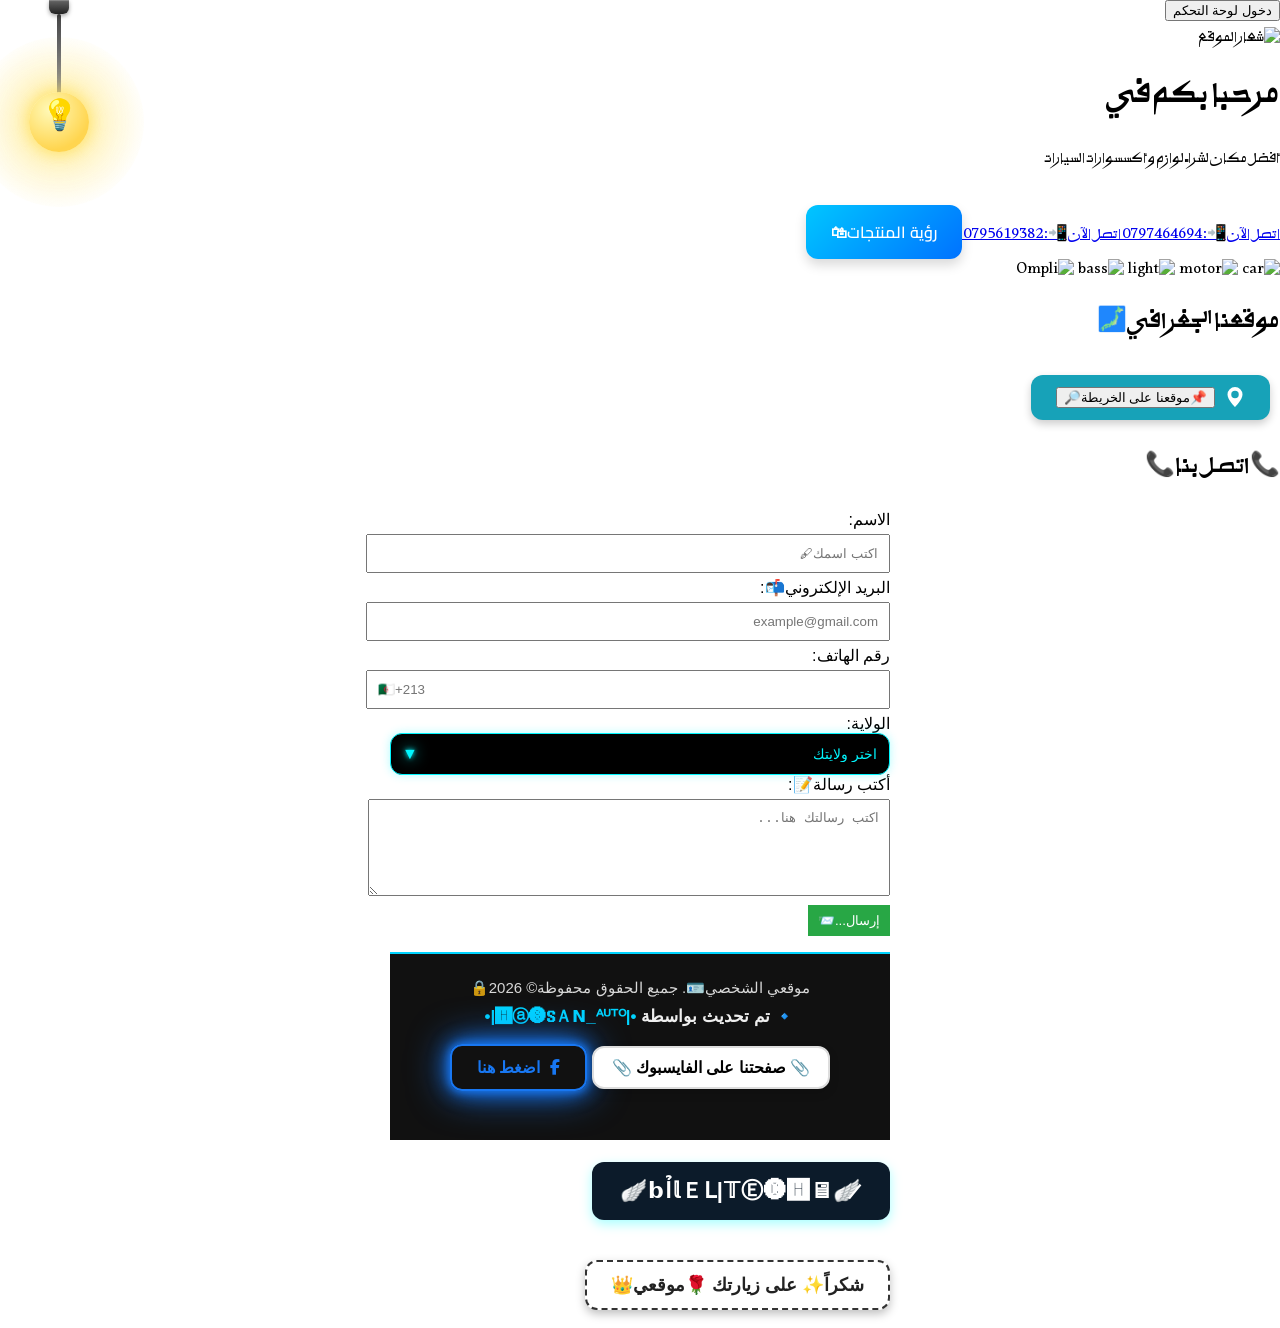
==== index.html @ 0c08e28c "Update index.html" ====
<!DOCTYPE html>
<html lang="ar" dir="rtl">

<head>
  
  <meta charset="UTF-8" />
  <meta name="viewport" content="width=device-width, initial-scale=1.0"/>
 
  <title>المطور X | متجر أكسسوارات سيارات</title>
  
  <!-- ربط الخط الجميل من Google Fonts -->
  
<link href="https://fonts.googleapis.com/css2?family=Cairo:wght@600&display=swap" rel="stylesheet">
  <link rel="preconnect" href="https://fonts.googleapis.com">
  <link rel="preconnect" href="https://fonts.gstatic.com" crossorigin>
  <link href="https://fonts.googleapis.com/css2?family=Ruwudu:wght@400;500;600;700&display=swap" rel="stylesheet">
  <!-- ربط ملف التنسيق -->
  <link rel="stylesheet" href="style.css" />
<link    rel="stylesheet"href="https://cdnjs.cloudflare.com/ajax/libs/font-awesome/6.5.0/css/all.min.css">
  <link href="https://unpkg.com/aos@2.3.1/dist/aos.css" rel="stylesheet">
  <link rel="preconnect" href="https://fonts.googleapis.com">
<link rel="preconnect" href="https://fonts.gstatic.com" crossorigin>
<link href="https://fonts.googleapis.com/css2?family=Mada:wght@200..900&display=swap" rel="stylesheet">
  
<style>
  
#topBtn{
    position: fixed;
    bottom: 25px;
    left: 5px;

    width: 45px;
    height: 45px;

    justify-content: center;
    align-items: center;

    border: none;
    border-radius: 50%;

    background: #00d4ff;
    color: #000;
    font-size: 20px;

    cursor: pointer;
    display: none;

    box-shadow: 0 10px 25px rgba(0,212,255,.45);
    transition: .3s;
    z-index: 999;
}

#topBtn i{
    line-height: 1;
}

#topBtn:hover{
    transform: translateY(-5px);
}
/* 🔥 select نيون */
.select-wrapper{
  position:relative;
}

.select-wrapper select{
  width:100%;
  padding:12px;
  border-radius:12px;
  border:1px solid #00f7ff;
  background:#000;
  color:#00f7ff;
  font-size:14px;
  outline:none;
  appearance:none;
  cursor:pointer;
  transition:0.3s;
  box-shadow:0 0 10px rgba(0,247,255,0.3);
}

/* hover */
.select-wrapper select:hover{
  box-shadow:
    0 0 10px #00f7ff,
    0 0 20px #00f7ff;
}

/* focus */
.select-wrapper select:focus{
  border-color:#ff00ff;
  box-shadow:
    0 0 10px #ff00ff,
    0 0 25px #ff00ff,
    0 0 40px #ff00ff;
}

/* السهم النيون */
.select-wrapper::after{
  content:"▼";
  position:absolute;
  left:12px;
  top:50%;
  transform:translateY(-50%);
  color:#00f7ff;
  text-shadow:
    0 0 5px #00f7ff,
    0 0 15px #00f7ff;
  pointer-events:none;
}
    body {
      font-family: 'Ruwudu', sans-serif;
      margin: 0;
      padding: 0;
    }

    .fb-neon-btn {
      display: inline-flex;
      align-items: center;
      gap: 10px;
      padding: 12px 25px;
      color: #1877f2;
      font-weight: bold;
      text-decoration: none;
      border: 2px solid #1877f2;
      border-radius: 12px;
      box-shadow: 0 0 8px #1877f2,
                  0 0 20px #1877f2,
                  0 0 40px #1877f2;
      transition: 0.3s ease;
    }

    .fb-neon-btn:hover {
      background: #1877f2;
      color: white;
      transform: scale(1.05);
      box-shadow: 0 0 15px #1877f2,
                  0 0 40px #1877f2,
                  0 0 80px #1877f2;
    }

    .custom-box {
      display: inline-block;
      padding: 12px 24px;
      font-size: 18px;
      font-weight: 600;
      background: #fff;
      border-radius: 12px;
      border: 2px dashed #333;
      box-shadow: 0 4px 10px rgba(0,0,0,0.25);
      opacity: 0;
      transform: translateY(50px);
      transition: 1s;
    }

    .custom-box.show {
      opacity: 1;
      transform: translateY(0);
    }
.fb-title{
  display:inline-block;
  background:#fff;
  color:#000;
  padding:10px 18px;
  border-radius:12px;
  border:2px solid #ddd;
  font-weight:bold;
  margin-bottom:10px;
  box-shadow:0 4px 10px rgba(0,0,0,0.15);
}
  /* انتقال سلس */
body{
    transition: background .6s,color .6s;
}

/* الوضع المظلم */
body.dark-mode{
    background:#111;
    color:#fff;
}

/* يمكن إضافة العناصر التي تريد تغييرها */
body.dark-mode .hero,
body.dark-mode .footer-box{
    background:#181818;
    color:#fff;
}

body.dark-mode a{
    color:#00e5ff;
}
  
/* المصباح */
.lamp-container{
    position: fixed;
    top: 0;
    left: 59px;
    z-index: 99999;
    transition: .4s ease;
}

/* قاعدة التثبيت العلوية */
.lamp-container::before{
    content:"";
    position:absolute;
    top:0;
    left:50%;
    transform:translateX(-50%);
    width:20px;
    height:14px;
    background:linear-gradient(to bottom,#666,#222);
    border-radius:0 0 6px 6px;
    box-shadow:
        inset 0 1px 1px rgba(255,255,255,.25),
        0 2px 4px rgba(0,0,0,.35);
}

/* السلك */
.lamp-cord{
    width:4px;
    height:80px;
    margin:14px auto 0;
    background:linear-gradient(to bottom,#444,#999);
    border-radius:4px;
}

/* جسم المصباح */
.lamp{
    width:60px;
    height:60px;
    margin:-2px auto 0;
    border-radius:50%;
    background:radial-gradient(circle at 35% 30%,#fff9b8,#ffd54f 70%);
    display:flex;
    justify-content:center;
    align-items:center;
    font-size:30px;
    cursor:pointer;
    position:relative;
    box-shadow:
        0 0 18px rgba(255,220,70,.8),
        0 0 45px rgba(255,220,70,.45);
    transition:.4s;
}

/* هالة الضوء */
.lamp::before{
    content:"";
    position:absolute;
    top:50%;
    left:50%;
    transform:translate(-50%,-50%);
    width:170px;
    height:170px;
    border-radius:50%;
    background:radial-gradient(circle,
        rgba(255,230,120,.55) 0%,
        rgba(255,230,120,.25) 45%,
        transparent 75%);
    z-index:-1;
}

/* حركة بسيطة */
.lamp-container:hover{
    transform:rotate(3deg);
}
  
body.dark-mode .lamp{
    background: #666;
    box-shadow: none;
}

body.dark-mode .lamp{
    background:#666;
    box-shadow:none;
}
  .custom-box{
    opacity:0;
    transform:translateY(80px);
    transition:all 1.2s ease;

    display:inline-block;
    padding:12px 24px;
    font-size:18px;
    font-weight:600;
    color:#222;
    background:#fff;
    border-radius:12px;
    border:2px dashed #333;
    box-shadow:0 4px 10px rgba(0,0,0,.25);
    font-family:Tahoma,sans-serif;
    text-align:center;
}

.custom-box.show{
    opacity:1;
    transform:translateY(0);
}

.🪽🖥𝗯ỉ𝕝Ｅ𝖫|𝕋Ⓔ🅒🅷🪽{
    font-size:42px;
    font-weight:bold;
    text-transform:uppercase;
    background:linear-gradient(90deg,#ff8a00,#ff3d81,#7aff,#00d4ff,#00c853,#ffe100);
    background-size:400% 400%;
    -webkit-background-clip:text;
    -webkit-text-fill-color:transparent;
    animation:gradientFlow 6s ease infinite;
    font-family:Arial,sans-serif;
    text-align:center;
    margin:20px 0;
}
  .footer-box {
    text-align: center;
    background: #111;       /* خلفية داكنة */
    padding: 25px 15px;
    color: #eee;            /* لون النص */
    font-family: "Tahoma", sans-serif;
    border-top: 2px solid #00d4ff; /* خط علوي ملون */
  }

  .footer-box .rights {
    font-size: 15px;
    margin: 0 0 8px;
    opacity: 0.9;
  }

  .footer-box .dev {
    font-size: 17px;
    font-weight: 600;
    margin: 0 0 10px;
  }

  .footer-box .dev span {
    color: #00d4ff; /* إبراز اسم المطور */
    font-weight: bold;
  }
  .footer-box .contact {
    font-size: 16px;
    margin: 0;
    font-weight: 500;
  }

  .footer-box .contact span {
    color: #fff;
    background: #00d4ff;
    padding: 4px 10px;
    border-radius: 8px;
    margin: 0 4px;
    display: inline-block;
  }
  .bilal-tech {
    display: inline-block;
    padding: 14px 28px;
    font-size: 22px;
    font-weight: bold;
    color: #fff;
    background: #0c1b2a; /* خلفية غامقة */
    border-radius: 12px; /* الحواف المستديرة */
    box-shadow: 0 4px 12px rgba(0, 255, 255, 0.35); /* ظل فاتح مثل الزر */
    text-align: center;
    text-transform: uppercase;
    letter-spacing: 1px;
    font-family: Arial, sans-serif;
  }
  </style>
</head>
  
<body>
  <!-- المصباح -->
<div class="lamp-container">
  <div class="lamp-cord"></div>

  <div class="lamp" id="lamp">
    💡
  </div>
</div>
  
  <button class="neon-btn" onclick="openAdmin()">دخول لوحة التحكم</button>


  <div class="background-image"></div>
  <!-- هذا الذي سيحمل الصورة -->
  <header class="hero">
    <img src="images/Store.png" alt="شعار الموقع" class="logo" />
<!-- النص تحت الصورة مباشرة -->
    <h1 class="main-title">
      <span id="typing"></span><span class="cursor"></span>
    </h1>

    <p>أفضل مكان لشراء لوازم وأكسسوارات السيارات</p>

  </header>

</body>

</html>

   
   <a href="tel:0797464694" class="call-btn">
    اتصل الآن📲: 0797464694
  </a>

  <a href="tel:0795619382" class="call-btn green">
    اتصل الآن📲: 0795619382
  </a>
    <!-- زر رؤية المنتجات -->

<a href="products.html" style="
    display: inline-block;
    margin-top: 15px;
    padding: 12px 25px;
    background: linear-gradient(135deg, #00c6ff, #0072ff);
    color: white;
    border-radius: 12px;
    text-decoration: none;
    font-weight: 600;
    font-family: 'Cairo', sans-serif;
    box-shadow: 0 6px 12px rgba(0, 0, 0, 0.15);
    transition: transform 0.2s ease;">
    رؤية المنتجات🛍
  </a>

  <section class="slider">
    <div class="slides">
      <img src="images/slider_car.jpg" class="slide" alt="car">
      <img src="images/slider_motor.jpg" class="slide" alt="motor">
      <img src="images/slider_light.jpg" class="slide" alt="light">
      <img src="images/slider_bass.jpg"
        class="slide" alt="bass">
        <img src="images/slider_0mpli.jpg"
        class="slide" alt="Ompli">
        
    </div>
  </section>

  <h2>موقعنا الجغرافي 🗾</h2>

  <!-- زر الموقع هنا -->
  <a href="https://www.google.com/maps?q=R5QC%2BC86+Mesra" target="_blank" style="
    display: inline-flex;
    align-items: center;
    gap: 10px;
    padding: 12px 25px;
    background-color: #17a2b8;
    color: white;
    border-radius: 12px;
    text-decoration: none;
    font-weight: bold;
    font-family: Arial, sans-serif;
    margin: 10px;
    box-shadow: 0 4px 8px rgba(0, 0, 0, 0.2);
    transition: background-color 0.3s ease, transform 0.3s ease;
  ">
    <svg xmlns="http://www.w3.org/2000/svg" width="20" height="20" fill="white" viewBox="0 0 16 16">
      <path d="M8 16s6-5.686 6-10A6 6 0 0 0 2 6c0 4.314 6 10 6 10zm0-7a3 3 0 1 1 0-6 3 3 0 0 1 0 6z"/>
    </svg>
        <meta charset="UTF-8">
    <title> 🔎موقعنا على الخريطة📌</title>
    <link rel="stylesheet" href="style.css">
    <button class="map-button">📌موقعنا على الخريطة🔎</button>
    
  </a>

<section id="contact">
  <h2>📞اتصل بنا📞</h2>
 <form action="https://formspree.io/f/myzwyrjk" method="POST" style="max-width: 500px; margin: auto; direction: rtl; font-family: Arial;">

  <label for="name">الاسم:</label><br>
  <input type="text" id="name" name="name" placeholder="اكتب اسمك🖋" required style="width: 100%; padding: 10px; margin: 5px 0;"><br>
  <label for="email">البريد الإلكتروني📬:</label><br>
  <input type="email" id="email" name="email" placeholder="example@gmail.com" required style="width: 100%; padding: 10px; margin: 5px 0;"><br>
<label for="phone">رقم الهاتف:</label><br>
<input type="tel" id="phone" name="phone" placeholder=🇩🇿+213 required style="width: 100%; padding: 10px; margin: 5px 0;"><br>

<label for="ولاية">الولاية:</label><br>

<div class="select-wrapper">
  <select id="wilaya" name="wilaya" required>
    <option value="">اختر ولايتك</option>

    <option value="01">01 - أدرار</option>
    <option value="02">02 - الشلف</option>
    <option value="03">03 - الأغواط</option>
    <option value="04">04 - أم البواقي</option>
    <option value="05">05 - باتنة</option>
    <option value="06">06 - بجاية</option>
    <option value="07">07 - بسكرة</option>
    <option value="08">08 - بشار</option>
    <option value="09">09 - البليدة</option>
    <option value="10">10 - البويرة</option>
    <option value="11">11 - تمنراست</option>
    <option value="12">12 - تبسة</option>
    <option value="13">13 - تلمسان</option>
    <option value="14">14 - تيارت</option>
    <option value="15">15 - تيزي وزو</option>
    <option value="16">16 - الجزائر</option>
    <option value="17">17 - الجلفة</option>
    <option value="18">18 - جيجل</option>
    <option value="19">19 - سطيف</option>
    <option value="20">20 - سعيدة</option>
    <option value="21">21 - سكيكدة</option>
    <option value="22">22 - سيدي بلعباس</option>
    <option value="23">23 - عنابة</option>
    <option value="24">24 - قالمة</option>
    <option value="25">25 - قسنطينة</option>
    <option value="26">26 - المدية</option>
    <option value="27">27 - مستغانم</option>
    <option value="28">28 - المسيلة</option>
    <option value="29">29 - معسكر</option>
    <option value="30">30 - ورقلة</option>
    <option value="31">31 - وهران</option>
    <option value="32">32 - البيض</option>
    <option value="33">33 - إليزي</option>
    <option value="34">34 - برج بوعريريج</option>
    <option value="35">35 - بومرداس</option>
    <option value="36">36 - الطارف</option>
    <option value="37">37 - تندوف</option>
    <option value="38">38 - تيسمسيلت</option>
    <option value="39">39 - الوادي</option>
    <option value="40">40 - خنشلة</option>
    <option value="41">41 - سوق أهراس</option>
    <option value="42">42 - تيبازة</option>
    <option value="43">43 - ميلة</option>
    <option value="44">44 - عين الدفلى</option>
    <option value="45">45 - النعامة</option>
    <option value="46">46 - عين تموشنت</option>
    <option value="47">47 - غرداية</option>
    <option value="48">48 - غليزان</option>
    <option value="49">49 - تيميمون</option>
    <option value="50">50 - برج باجي مختار</option>
    <option value="51">51 - أولاد جلال</option>
    <option value="52">52 - بني عباس</option>
    <option value="53">53 - عين صالح</option>
    <option value="54">54 - عين قزام</option>
    <option value="55">55 - تقرت</option>
    <option value="56">56 - جانت</option>
    <option value="57">57 - المغير</option>
    <option value="58">58 - المنيعة</option>
  </select>
</div>

  <label for="message">أكتب رسالة📝:</label><br>
  <textarea id="message" name="message" placeholder="اكتب رسالتك هنا..." rows="5" required style="width: 100%; padding: 10px; margin: 5px 0;"></textarea><br>

  <button type="submit" style="background-color: #28a745; color: white; padding: 8px 10px; border: none; cursor: pointer;">
    إرسال...📨
  </button>
 </p>
   
 </div>
 
  <footer class="footer-box">
  <p class="rights"> موقعي الشخصي🪪. جميع الحقوق محفوظة© 2026🔒</p>

 <p class="dev">🔹  تم تحديث بواسطة <span>•|🅷ⓐ🅢𝐒Ａ𝗡_ᴬᵁᵀᴼ|•</span></p>

<p class="fb">
  <span class="fb-title">📎 صفحتنا على الفايسبوك 📎</span>

  <a href="https://www.facebook.com/lhsn.shyr" target="_blank" class="fb-neon-btn">
      <i class="fab fa-facebook-f"></i>
      اضغط هنا
  </a>
</p>
</footer>
   
<p class="bilal-tech">̷🪽🖥𝗯ỉ𝕝Ｅ𝖫|𝕋Ⓔ🅒🅷🪽
</p>

   <button id="topBtn">

<i class="fa-solid fa-arrow-up"></i>

   </button>
   
<style>
  
</style>
   
    <script src="https://kit.fontawesome.com/yourkitcode.js" crossorigin="anonymous">
      
    </script>
   <script>
   </script>
   
<script src="https://kit.fontawesome.com/yourkitcode.js" crossorigin="anonymous"></script>

<script src="https://unpkg.com/aos@2.3.1/dist/aos.js"></script>

<p class="custom-box" id="thanks">
شكراً✨ على زيارتك 🌹موقعي👑
</p>

<script>
AOS.init();

window.onload = function(){

    const lamp = document.getElementById("lamp");

    if(lamp){
        lamp.onclick = function(){
            document.body.classList.toggle("dark-mode");
        };
    }

    const thanks = document.getElementById("thanks");

    if(thanks){

        const observer = new IntersectionObserver(entries=>{
            entries.forEach(entry=>{
                if(entry.isIntersecting){
                    thanks.classList.add("show");
                }
            });
        });

        observer.observe(thanks);
    }

};
  let lastScroll = 0;

window.addEventListener("scroll", function () {

    const lampContainer = document.querySelector(".lamp-container");
    const currentScroll = window.pageYOffset;

    if (currentScroll > 100) {
        lampContainer.style.opacity = "0";
        lampContainer.style.transform = "translate(-50%, -80px)";
        lampContainer.style.pointerEvents = "none";
    } else {
        lampContainer.style.opacity = "1";
        lampContainer.style.transform = "translate(-50%, 0)";
        lampContainer.style.pointerEvents = "auto";
    }

});
  const topBtn = document.getElementById("topBtn");

window.addEventListener("scroll", () => {
    topBtn.style.display = window.scrollY > 500 ? "flex" : "none";
});

topBtn.addEventListener("click", function (e) {
    e.preventDefault();

    window.scrollTo({
        top: 0,
        behavior: "smooth"
    });
});
  function openAdmin() {
  let pass = prompt("أدخل كلمة السر:");

  if (pass === "🅽🅾🆁 🅷🅾🅱🅸 31") {
    window.location.href = "admin.html";
  } else {
    alert("كلمة السر غير صحيحة ❌");
  }
  }
  const text = "مرحبا بكم في متجرنا المتواضع";
    let i = 0;
    const speed = 100;

    function typeWriter() {
      if (i < text.length) {
        document.getElementById("typing").textContent += text.charAt(i);
        i++;
        setTimeout(typeWriter, speed);
      }
    }

    window.addEventListener("DOMContentLoaded", typeWriter);
  
  let index = 0;
    const slides = document.querySelectorAll('.slide');
    setInterval(() => {
      slides.forEach((slide, i) => {
        slide.style.display = i === index ? 'block' : 'none';
      });
      index = (index + 1) % slides.length;
    }, 3000);

</script>
<style>
</body>
</html>
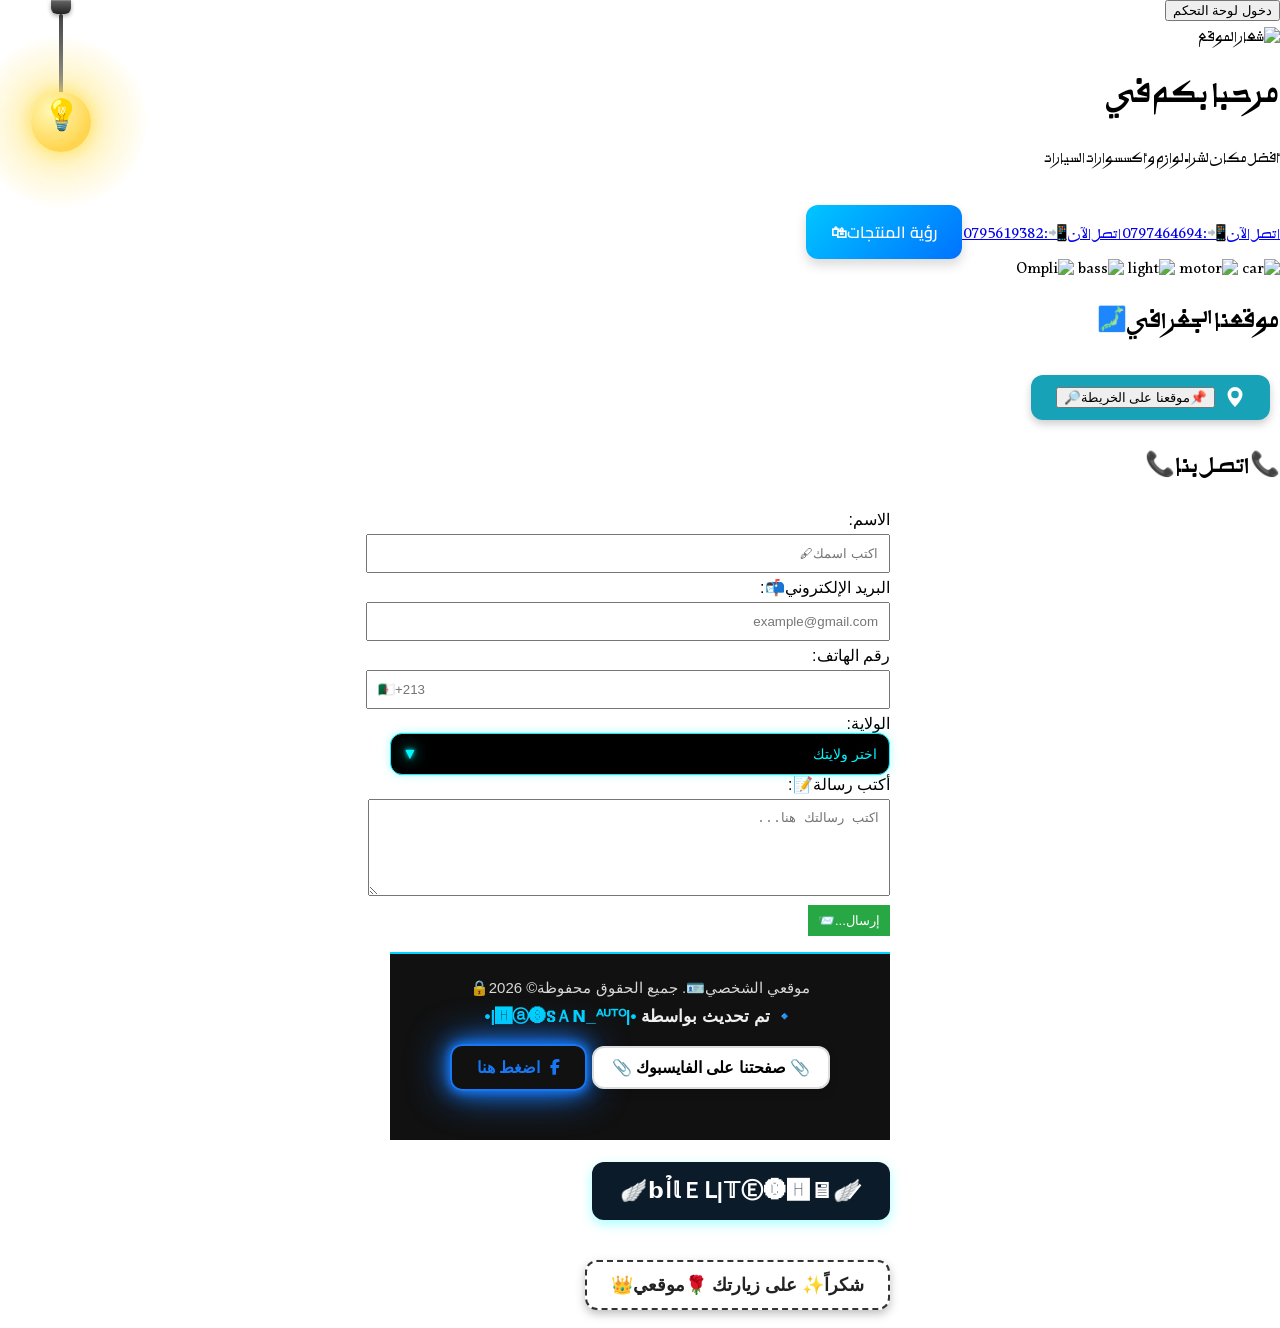
==== commit 93dc5661: "Adjust lamp container position from left 59px to 61px" ====
--- a/index.html
+++ b/index.html
@@ -192,7 +192,7 @@
 .lamp-container{
     position: fixed;
     top: 0;
-    left: 59px;
+    left: 61px;
     z-index: 99999;
     transition: .4s ease;
 }
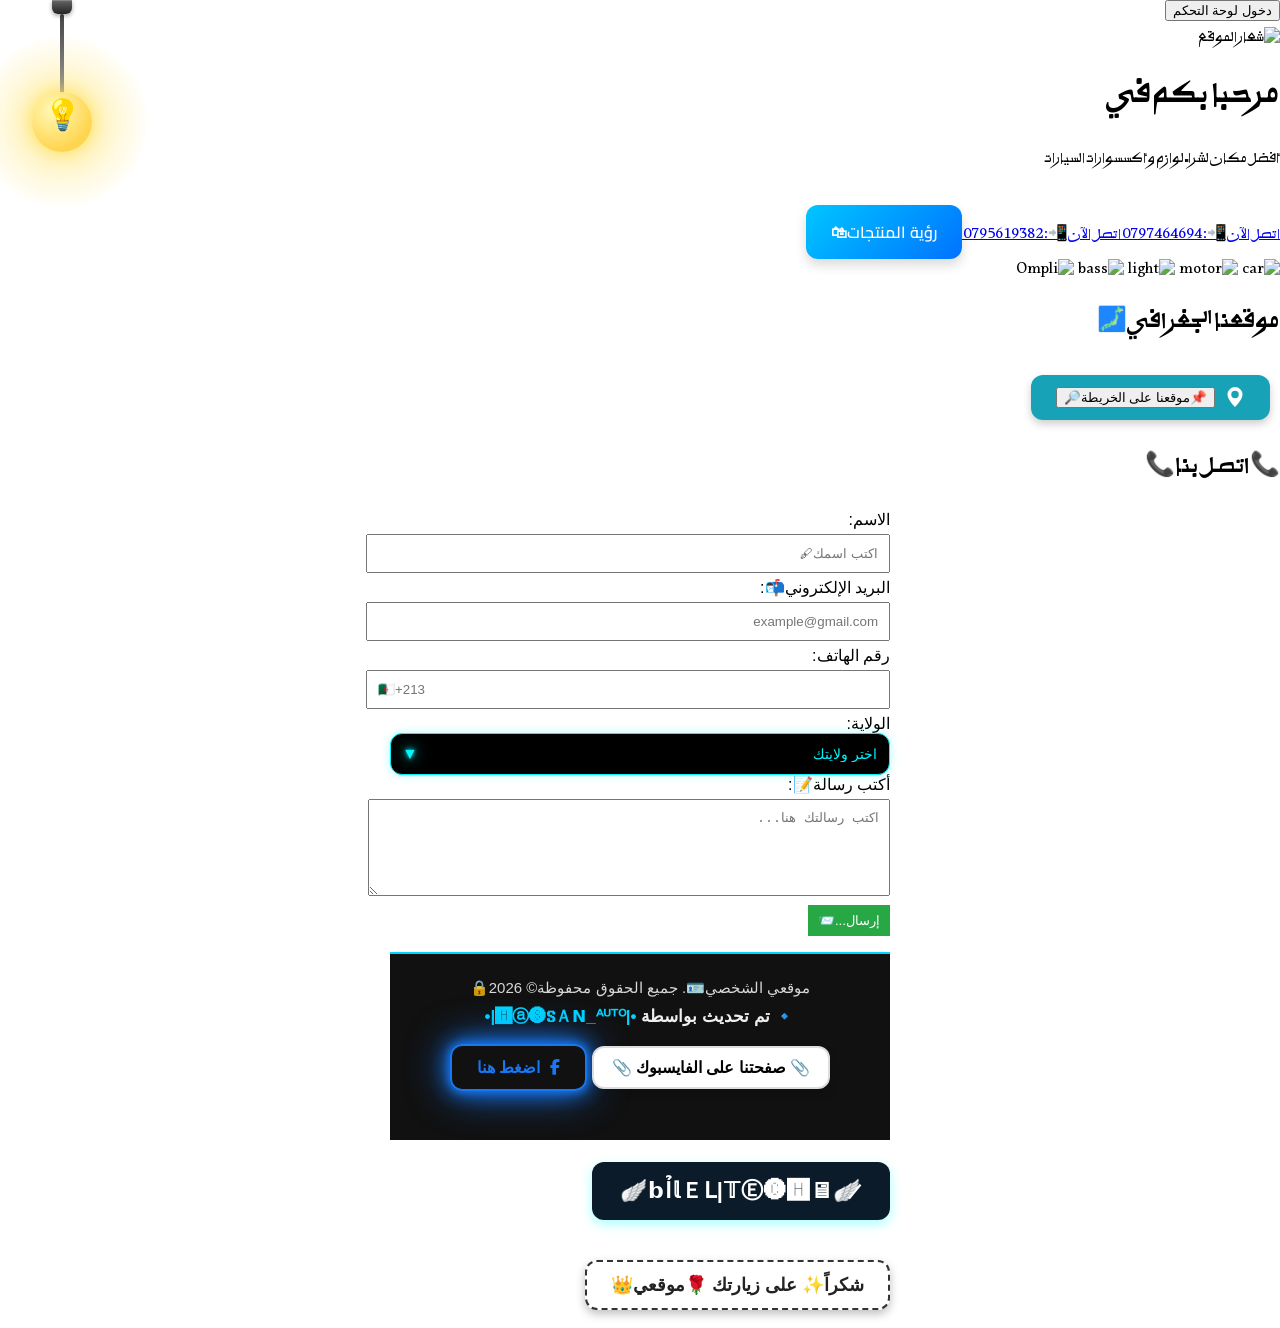
==== commit 32a72689: "Adjust left position of lamp container by 1px" ====
--- a/index.html
+++ b/index.html
@@ -192,7 +192,7 @@
 .lamp-container{
     position: fixed;
     top: 0;
-    left: 61px;
+    left: 62px;
     z-index: 99999;
     transition: .4s ease;
 }
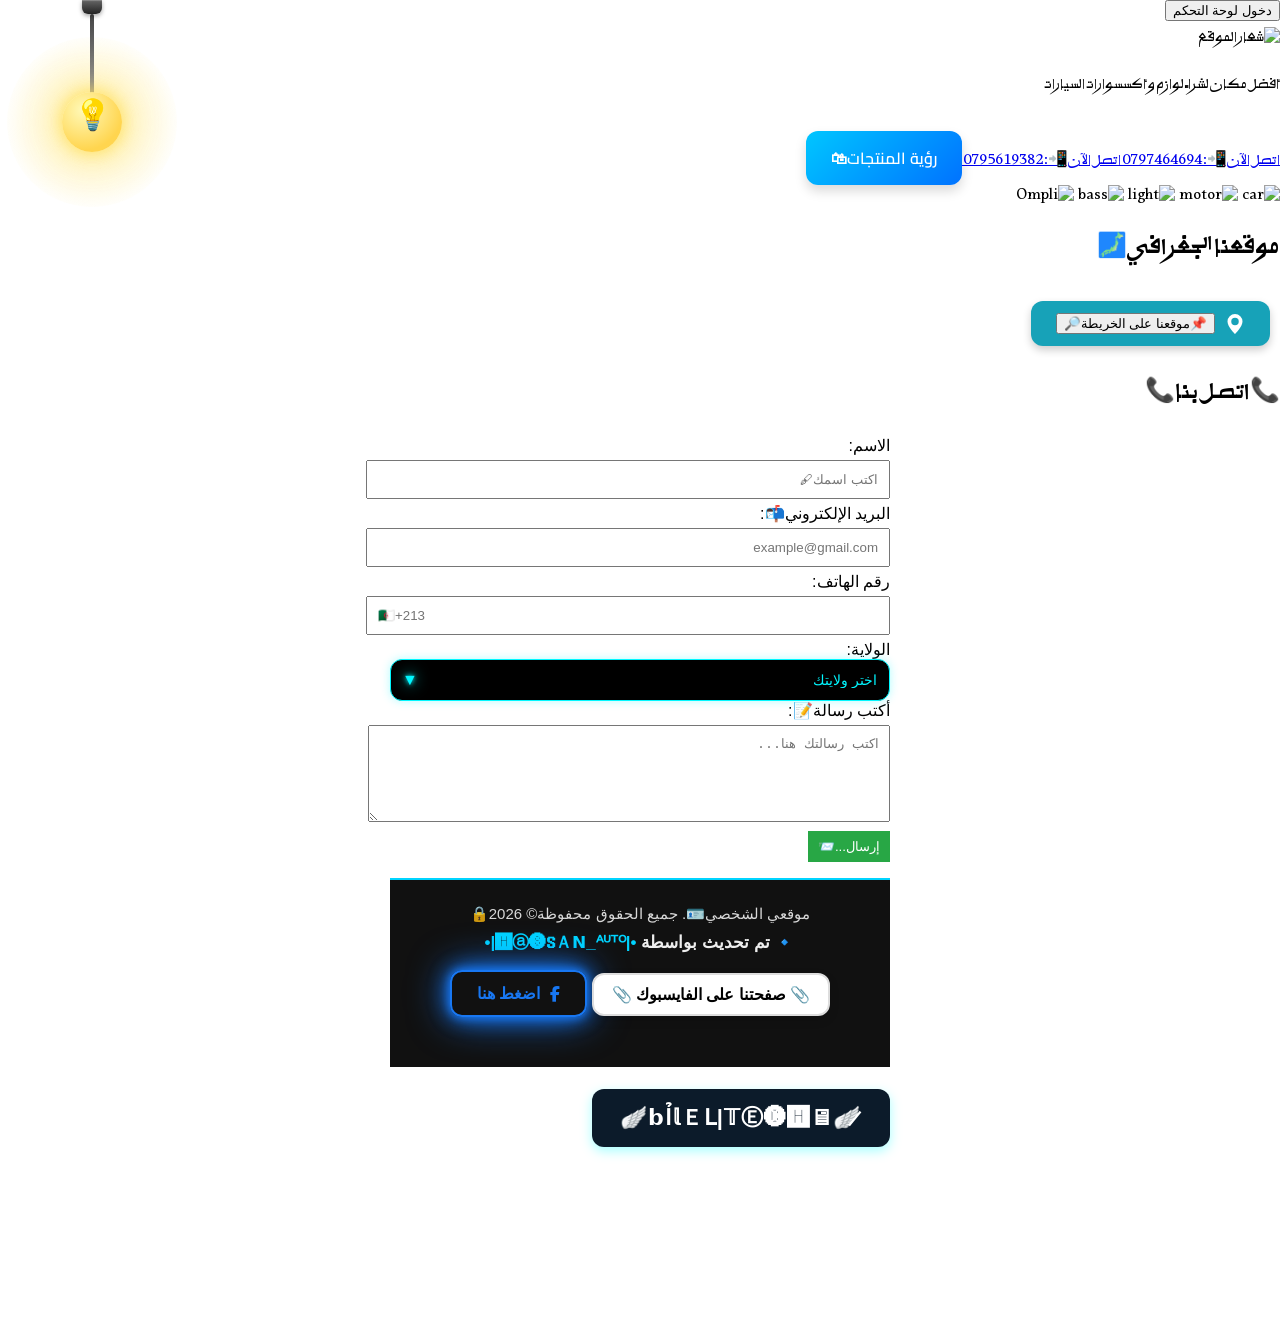
==== commit c515a839: "Add files via upload" ====
--- a/index.html
+++ b/index.html
@@ -361,6 +361,29 @@
     letter-spacing: 1px;
     font-family: Arial, sans-serif;
   }
+
+  .hero{
+    position: relative;
+    overflow: hidden;
+}
+
+#heroCanvas{
+    position: absolute;
+    inset: 0;
+    width: 100%;
+    height: 100%;
+    display: block;
+    z-index: 0;
+}
+
+.hero-content{
+    position: relative;
+    z-index: 1;
+}
+  #heroCanvas{
+    pointer-events: none;
+  }
+  
   </style>
 </head>
   
@@ -378,6 +401,13 @@
 
 
   <div class="background-image"></div>
+  <section class="hero">
+    <canvas id="heroCanvas"></canvas>
+
+    <div class="hero-content">
+        <!-- المحتوى الحالي -->
+    </div>
+  </section>
   <!-- هذا الذي سيحمل الصورة -->
   <header class="hero">
     <img src="images/Store.png" alt="شعار الموقع" class="logo" />
@@ -683,6 +713,7 @@
       index = (index + 1) % slides.length;
     }, 3000);
 
+  const app = TubesCursor(document.getElementById("heroCanvas"),{
 </script>
 <style>
 </body>
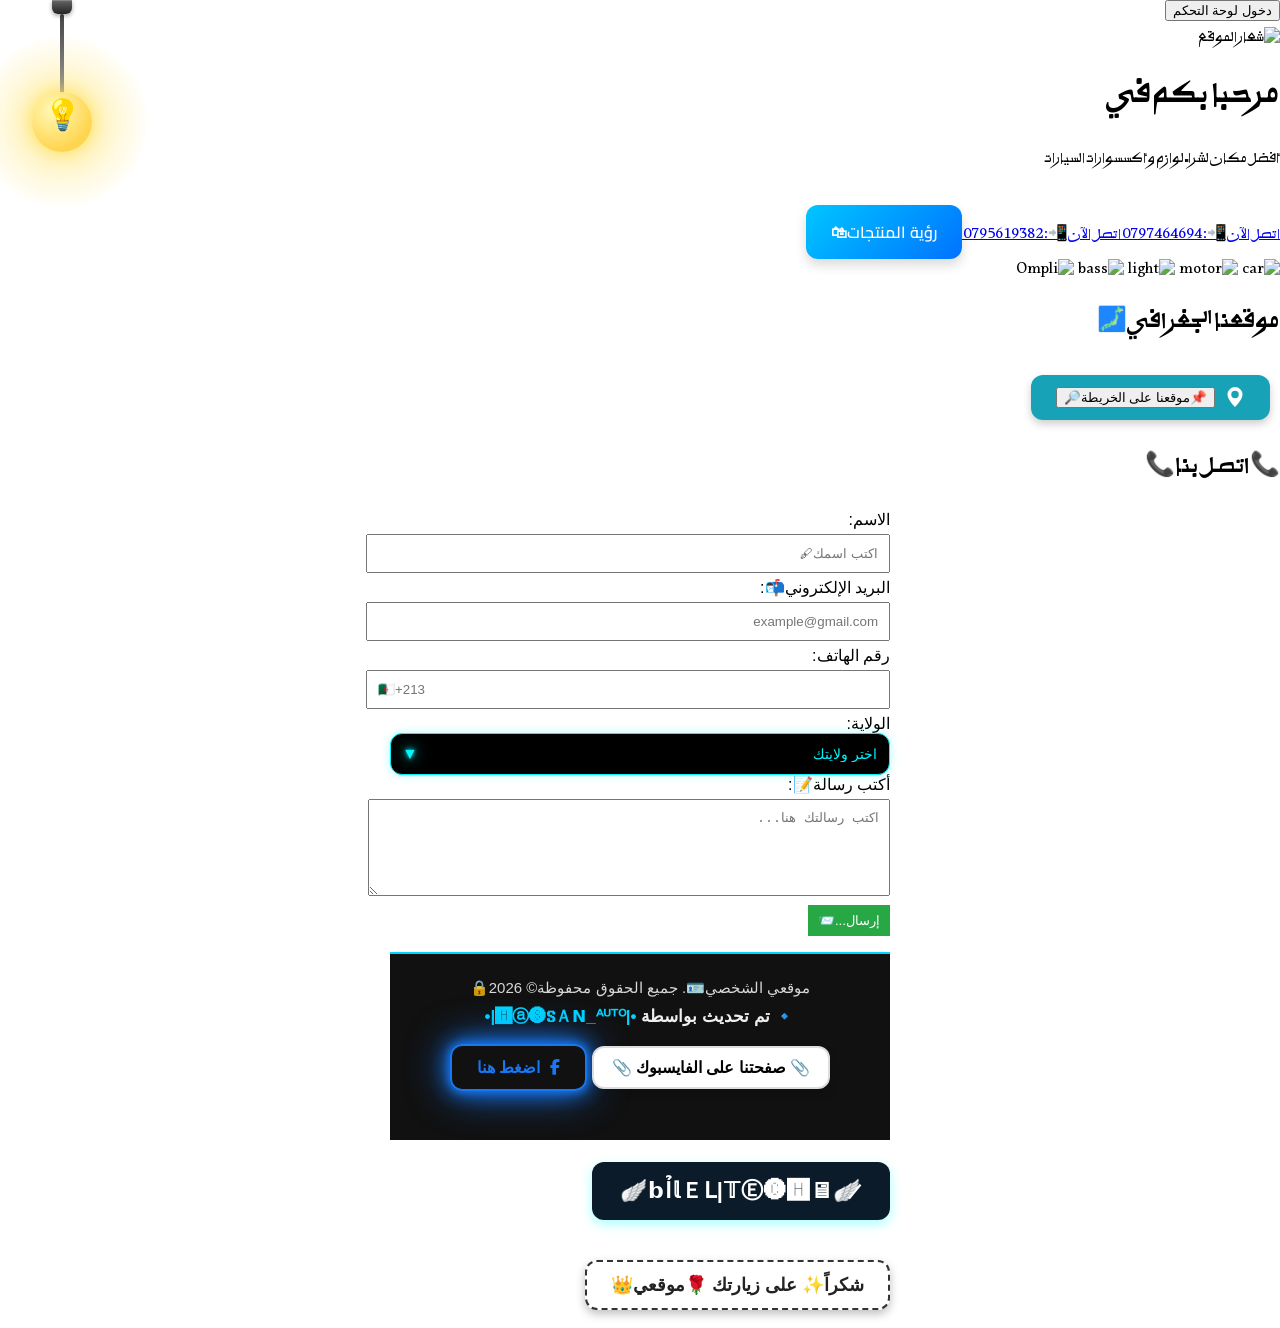
==== commit 533c98e7: "Add files via upload" ====
--- a/index.html
+++ b/index.html
@@ -361,29 +361,6 @@
     letter-spacing: 1px;
     font-family: Arial, sans-serif;
   }
-
-  .hero{
-    position: relative;
-    overflow: hidden;
-}
-
-#heroCanvas{
-    position: absolute;
-    inset: 0;
-    width: 100%;
-    height: 100%;
-    display: block;
-    z-index: 0;
-}
-
-.hero-content{
-    position: relative;
-    z-index: 1;
-}
-  #heroCanvas{
-    pointer-events: none;
-  }
-  
   </style>
 </head>
   
@@ -401,13 +378,6 @@
 
 
   <div class="background-image"></div>
-  <section class="hero">
-    <canvas id="heroCanvas"></canvas>
-
-    <div class="hero-content">
-        <!-- المحتوى الحالي -->
-    </div>
-  </section>
   <!-- هذا الذي سيحمل الصورة -->
   <header class="hero">
     <img src="images/Store.png" alt="شعار الموقع" class="logo" />
@@ -713,7 +683,6 @@
       index = (index + 1) % slides.length;
     }, 3000);
 
-  const app = TubesCursor(document.getElementById("heroCanvas"),{
 </script>
 <style>
 </body>
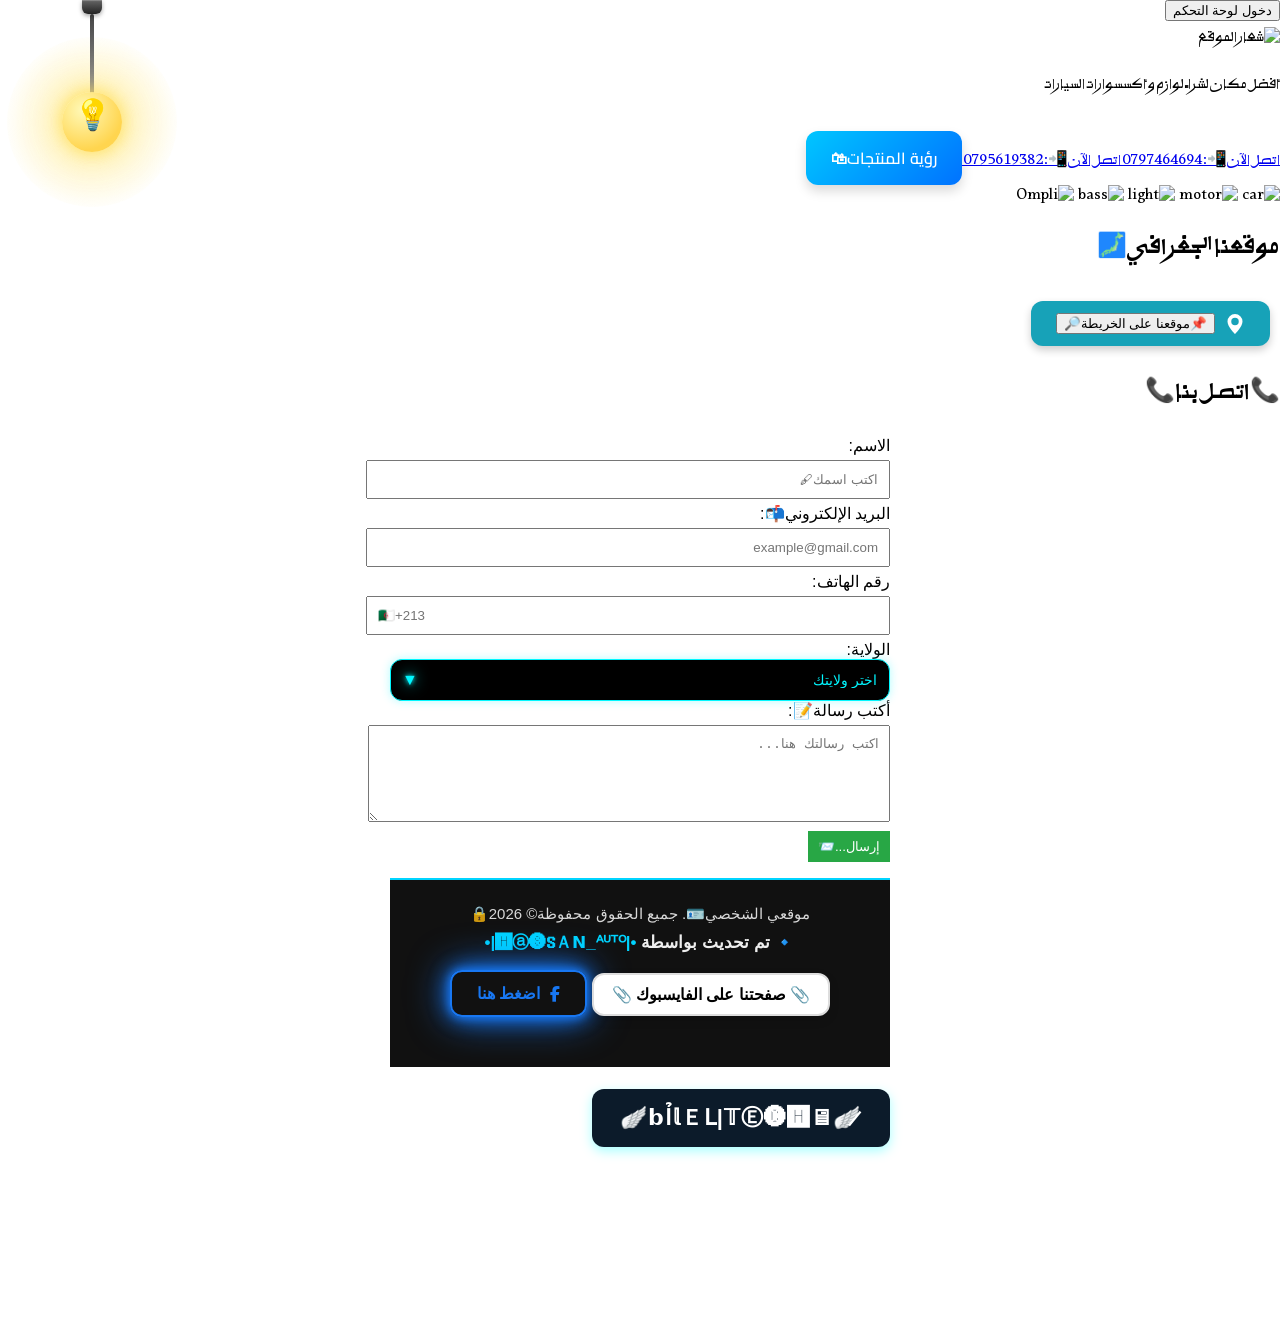
==== commit 88abd2e8: "Add files via upload" ====
--- a/index.html
+++ b/index.html
@@ -361,6 +361,25 @@
     letter-spacing: 1px;
     font-family: Arial, sans-serif;
   }
+  .hero{
+    position: relative;
+    overflow: hidden;
+}
+
+#heroCanvas{
+    position: absolute;
+    inset: 0;
+    width: 100%;
+    height: 100%;
+    display: block;
+    z-index: 0;
+    pointer-events: none;
+}
+
+.hero > *:not(#heroCanvas){
+    position: relative;
+    z-index: 2;
+}
   </style>
 </head>
   
@@ -380,10 +399,13 @@
   <div class="background-image"></div>
   <!-- هذا الذي سيحمل الصورة -->
   <header class="hero">
+
+    <canvas id="heroCanvas"></canvas>
+
     <img src="images/Store.png" alt="شعار الموقع" class="logo" />
-<!-- النص تحت الصورة مباشرة -->
+
     <h1 class="main-title">
-      <span id="typing"></span><span class="cursor"></span>
+        <span id="typing"></span><span class="cursor"></span>
     </h1>
 
     <p>أفضل مكان لشراء لوازم وأكسسوارات السيارات</p>
@@ -682,7 +704,23 @@
       });
       index = (index + 1) % slides.length;
     }, 3000);
-
+<script type="module">
+import TubesCursor from "https://cdn.jsdelivr.net/npm/threejs-components@0.0.19/build/cursors/tubes1.min.js";
+
+TubesCursor(document.getElementById("heroCanvas"),{
+    tubes:{
+        colors:["#f967fb","#53bc28","#6958d5"],
+        lights:{
+            intensity:200,
+            colors:[
+                "#83f36e",
+                "#fe8a2e",
+                "#ff008a",
+                "#60aed5"
+            ]
+        }
+    }
+});
 </script>
 <style>
 </body>
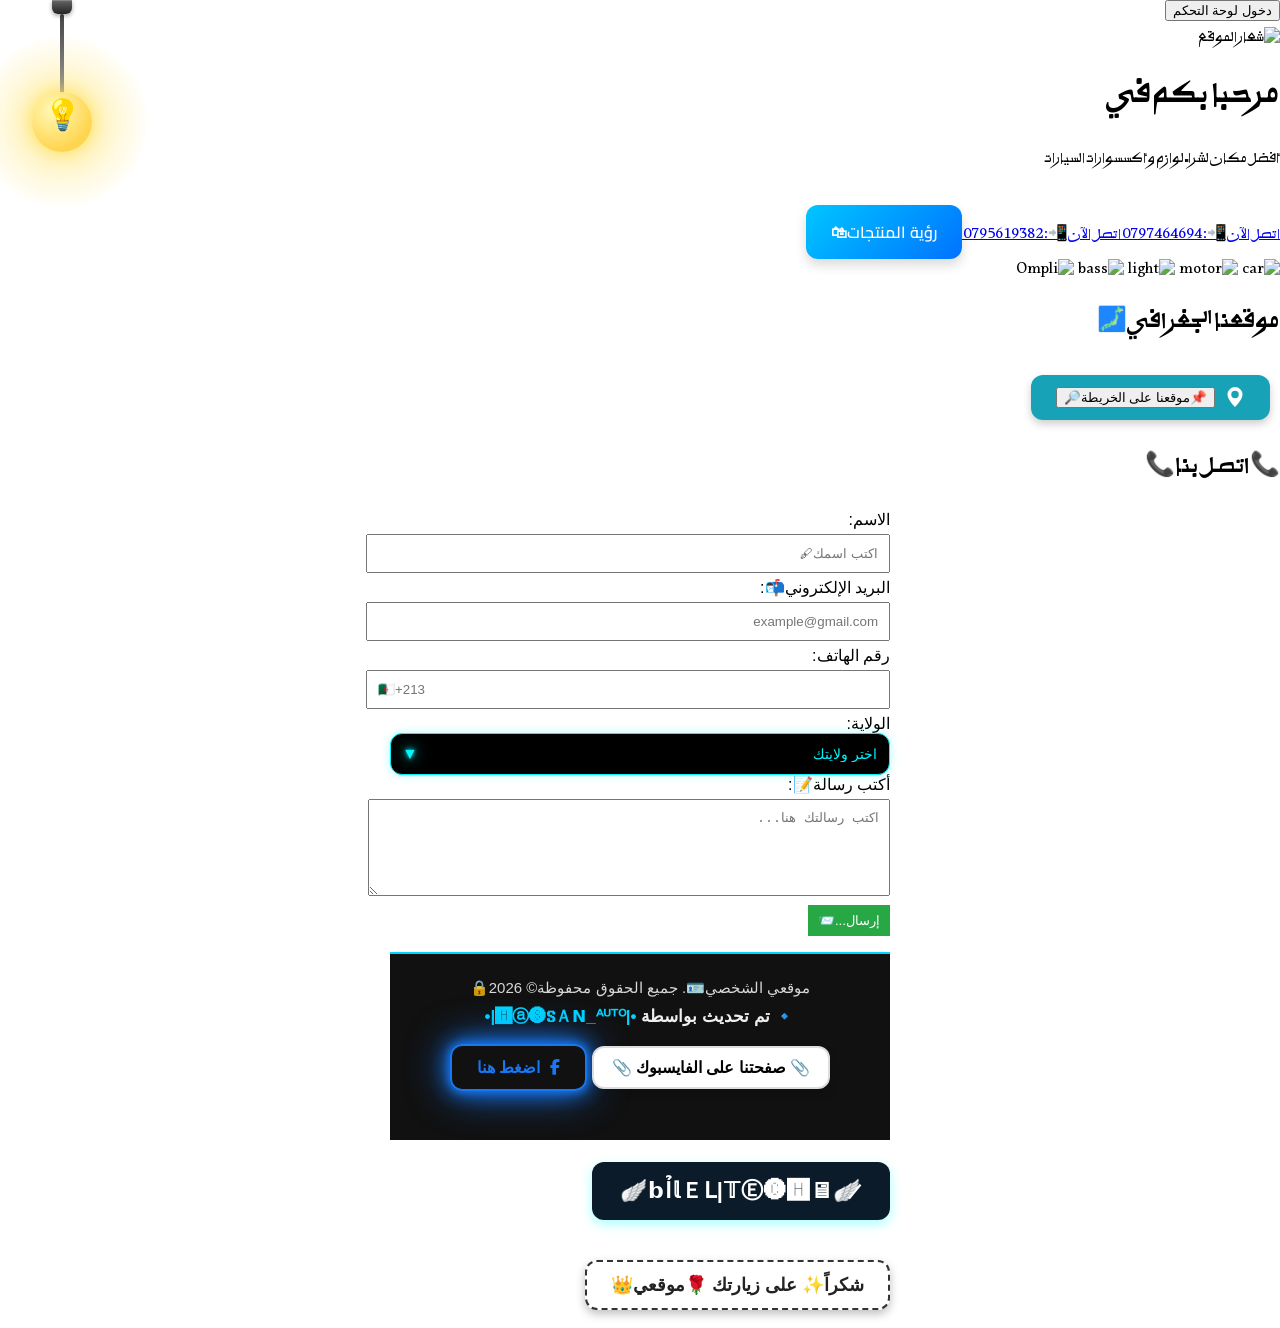
==== commit 336b09b8: "Add files via upload" ====
--- a/index.html
+++ b/index.html
@@ -361,25 +361,6 @@
     letter-spacing: 1px;
     font-family: Arial, sans-serif;
   }
-  .hero{
-    position: relative;
-    overflow: hidden;
-}
-
-#heroCanvas{
-    position: absolute;
-    inset: 0;
-    width: 100%;
-    height: 100%;
-    display: block;
-    z-index: 0;
-    pointer-events: none;
-}
-
-.hero > *:not(#heroCanvas){
-    position: relative;
-    z-index: 2;
-}
   </style>
 </head>
   
@@ -399,13 +380,10 @@
   <div class="background-image"></div>
   <!-- هذا الذي سيحمل الصورة -->
   <header class="hero">
-
-    <canvas id="heroCanvas"></canvas>
-
     <img src="images/Store.png" alt="شعار الموقع" class="logo" />
-
+<!-- النص تحت الصورة مباشرة -->
     <h1 class="main-title">
-        <span id="typing"></span><span class="cursor"></span>
+      <span id="typing"></span><span class="cursor"></span>
     </h1>
 
     <p>أفضل مكان لشراء لوازم وأكسسوارات السيارات</p>
@@ -704,23 +682,7 @@
       });
       index = (index + 1) % slides.length;
     }, 3000);
-<script type="module">
-import TubesCursor from "https://cdn.jsdelivr.net/npm/threejs-components@0.0.19/build/cursors/tubes1.min.js";
-
-TubesCursor(document.getElementById("heroCanvas"),{
-    tubes:{
-        colors:["#f967fb","#53bc28","#6958d5"],
-        lights:{
-            intensity:200,
-            colors:[
-                "#83f36e",
-                "#fe8a2e",
-                "#ff008a",
-                "#60aed5"
-            ]
-        }
-    }
-});
+
 </script>
 <style>
 </body>
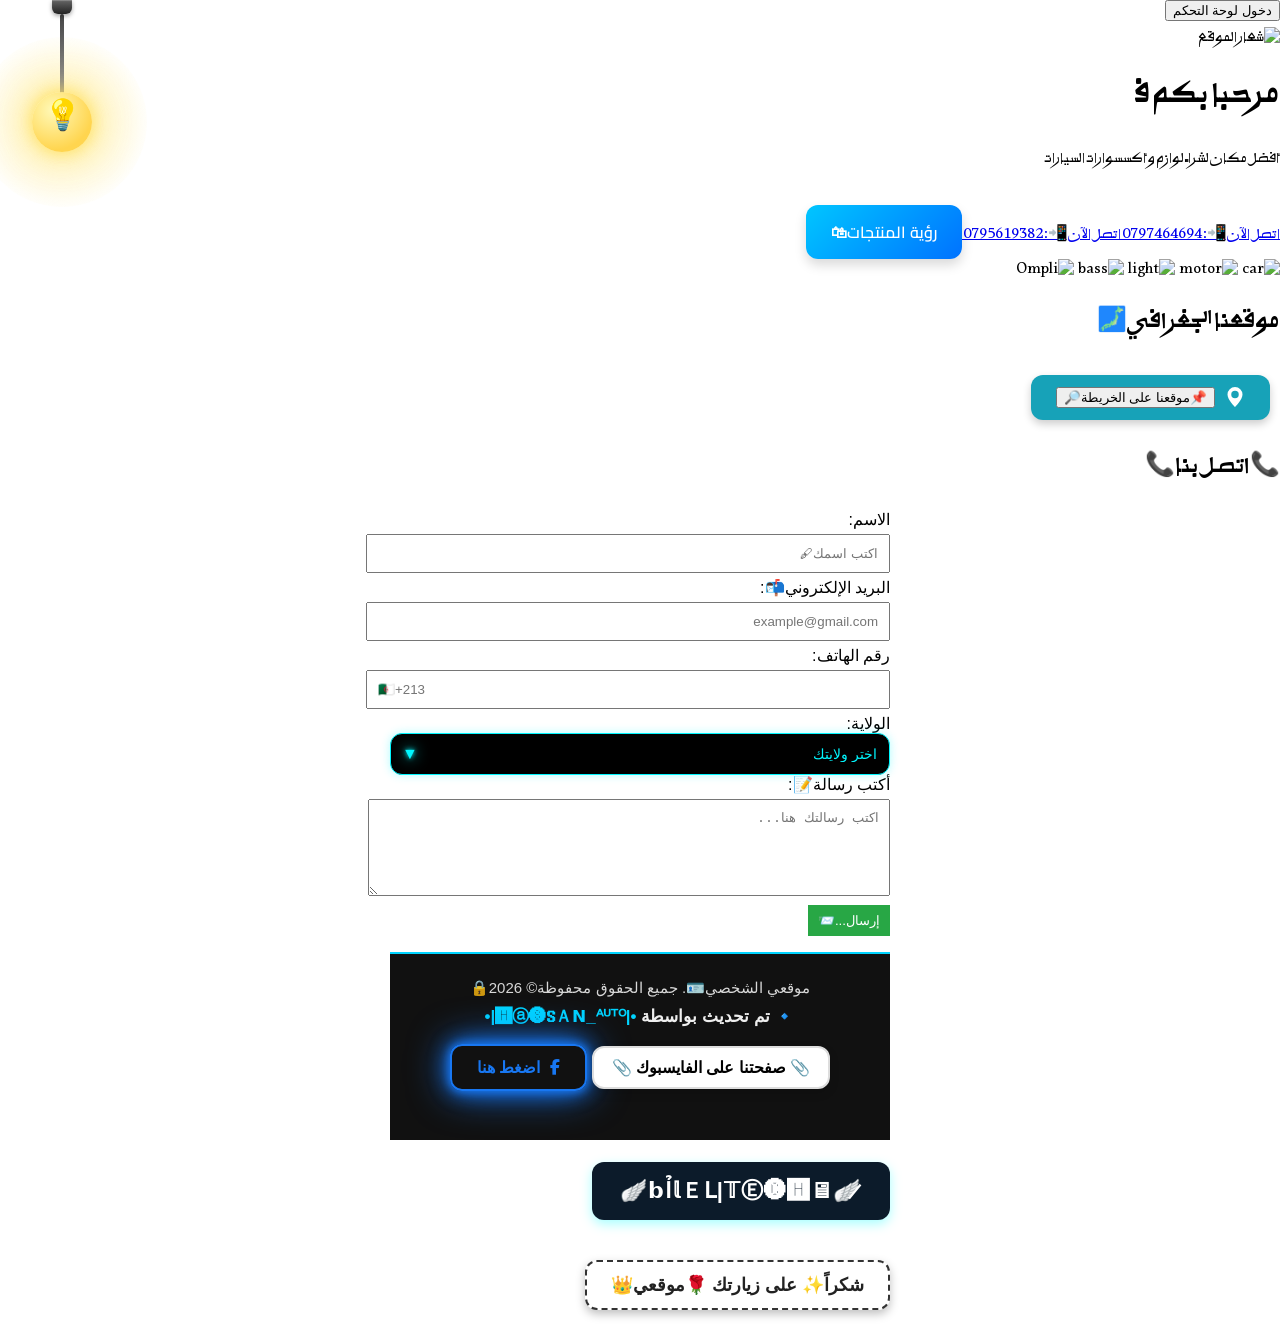
==== commit 662f746c: "Add files via upload" ====
--- a/index.html
+++ b/index.html
@@ -361,6 +361,26 @@
     letter-spacing: 1px;
     font-family: Arial, sans-serif;
   }
+  
+  .hero{
+    position: relative;
+    overflow: hidden;
+}
+
+#heroCanvas{
+    position:absolute;
+    inset:0;
+    width:100%;
+    height:100%;
+    display:block;
+    z-index:0;
+    pointer-events:none;
+}
+
+.hero > *:not(#heroCanvas){
+    position:relative;
+    z-index:2;
+}
   </style>
 </head>
   
@@ -379,16 +399,19 @@
 
   <div class="background-image"></div>
   <!-- هذا الذي سيحمل الصورة -->
-  <header class="hero">
+<header class="hero">
+
+    <canvas id="heroCanvas"></canvas>
+
     <img src="images/Store.png" alt="شعار الموقع" class="logo" />
-<!-- النص تحت الصورة مباشرة -->
+
     <h1 class="main-title">
-      <span id="typing"></span><span class="cursor"></span>
+        <span id="typing"></span><span class="cursor"></span>
     </h1>
 
     <p>أفضل مكان لشراء لوازم وأكسسوارات السيارات</p>
 
-  </header>
+</header>
 
 </body>
 
@@ -684,6 +707,27 @@
     }, 3000);
 
 </script>
+   <script type="module">
+import TubesCursor from "https://cdn.jsdelivr.net/npm/threejs-components@0.0.19/build/cursors/tubes1.min.js";
+
+const app = TubesCursor(
+    document.getElementById("heroCanvas"),
+    {
+        tubes:{
+            colors:["#f967fb","#53bc28","#6958d5"],
+            lights:{
+                intensity:200,
+                colors:[
+                    "#83f36e",
+                    "#fe8a2e",
+                    "#ff008a",
+                    "#60aed5"
+                ]
+            }
+        }
+    }
+);
+   </script>
 <style>
 </body>
 </html>
